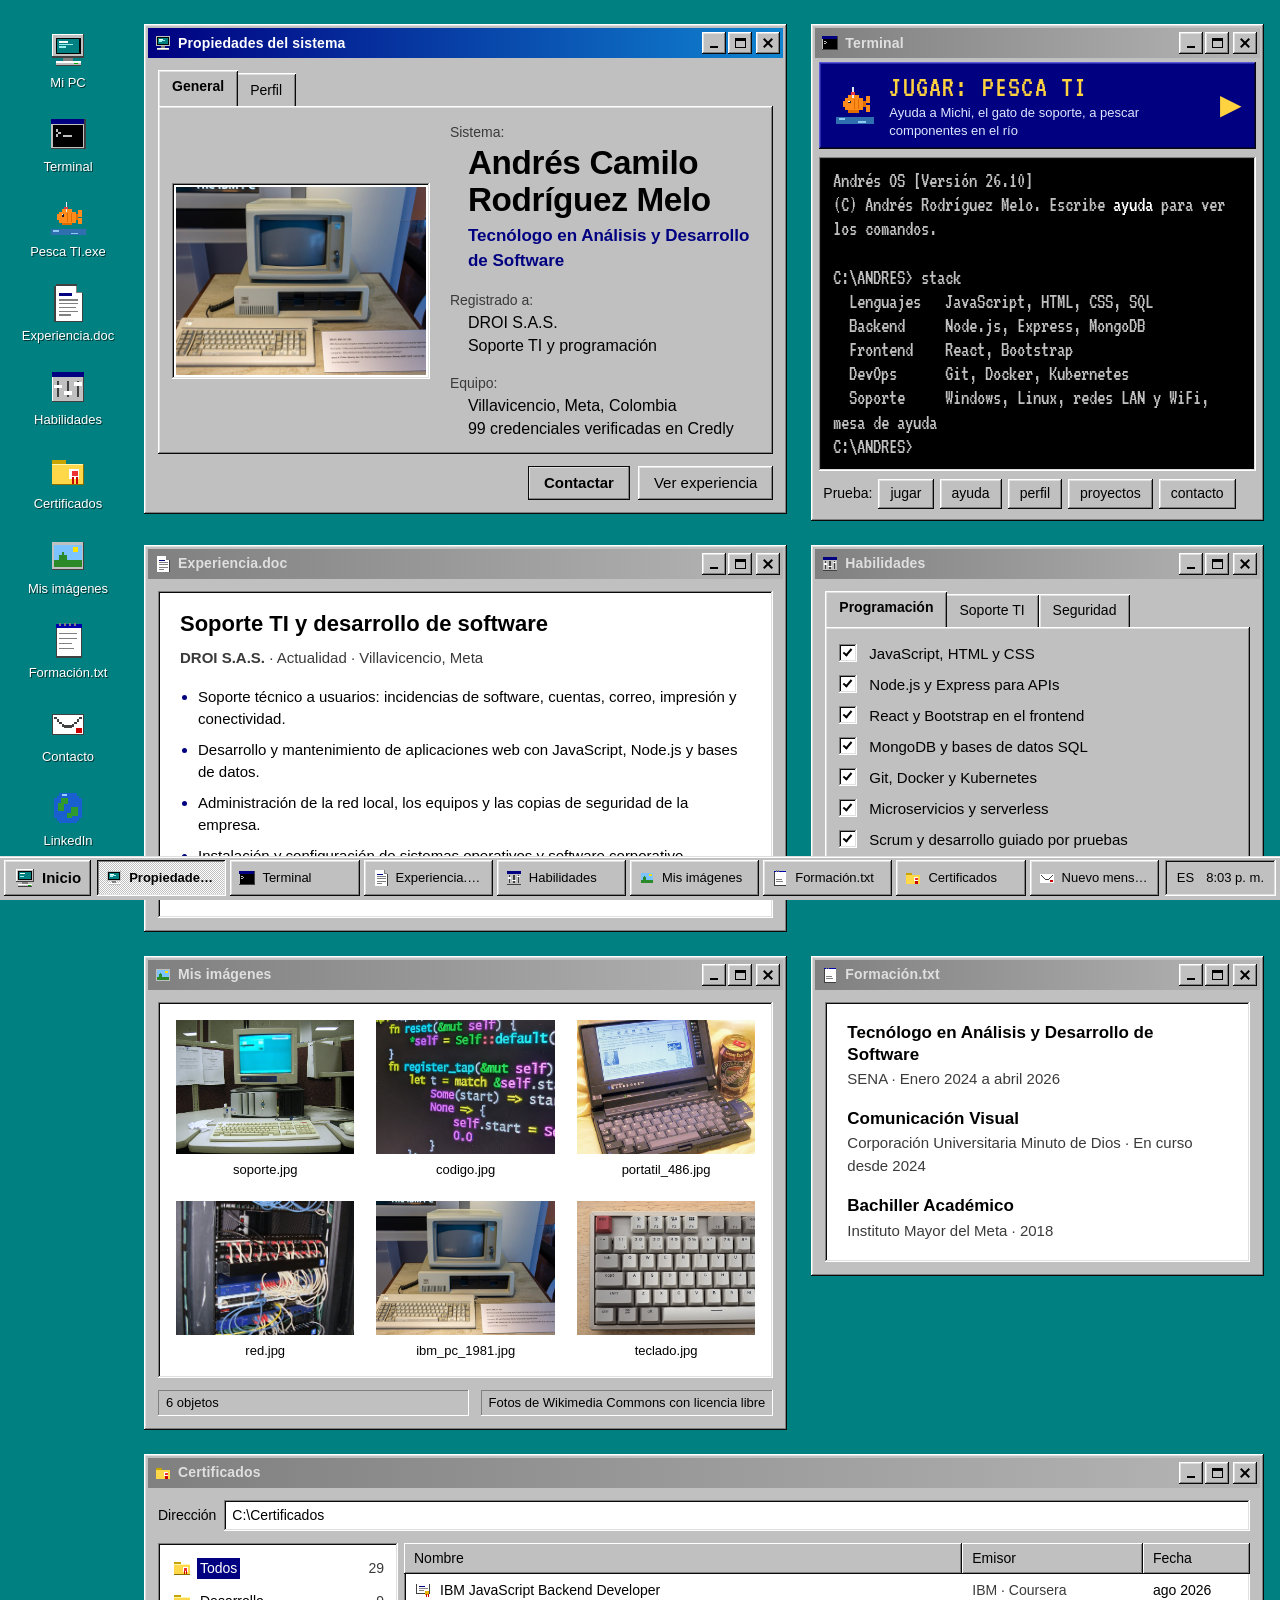
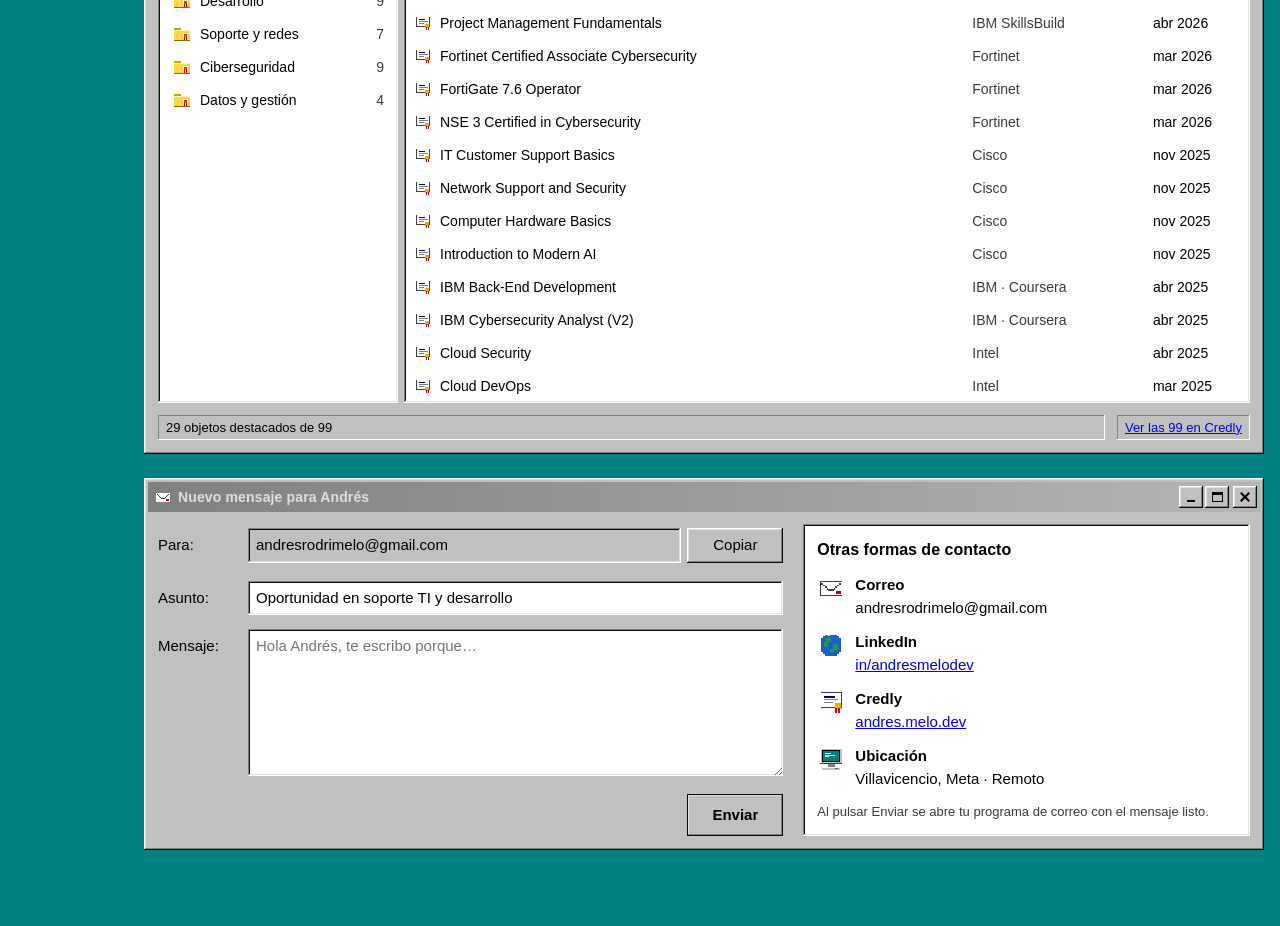
==== index.html @ ba5d4f5d "primera version pagina personal" ====
<!doctype html>
<html lang="es">
<head>
  <meta charset="utf-8">
  <meta name="viewport" content="width=device-width, initial-scale=1, viewport-fit=cover">
  <title>Andrés Rodríguez Melo · Tecnólogo en desarrollo de software</title>
  <meta name="description" content="Andrés Camilo Rodríguez Melo, tecnólogo en Análisis y Desarrollo de Software en Villavicencio. Soporte TI y programación web con JavaScript y Node.js.">
  <meta property="og:title" content="Andrés Rodríguez Melo · Soporte TI y programación">
  <meta property="og:description" content="Tecnólogo en Análisis y Desarrollo de Software. Soporte TI, programación web y 99 credenciales verificadas en Credly.">
  <meta property="og:type" content="profile">
  <meta property="og:image" content="assets/img/ibm-pc-1981.jpg">
  <meta name="theme-color" content="#008080">
  <link rel="icon" href="data:image/svg+xml,%3Csvg xmlns='http://www.w3.org/2000/svg' viewBox='0 0 16 16' shape-rendering='crispEdges'%3E%3Crect x='1' y='1' width='14' height='10' fill='%23c0c0c0'/%3E%3Crect x='2' y='2' width='12' height='8' fill='%23000080'/%3E%3Crect x='4' y='12' width='8' height='2' fill='%23808080'/%3E%3Crect x='2' y='14' width='12' height='1' fill='%23c0c0c0'/%3E%3C/svg%3E">
  <link rel="preconnect" href="https://fonts.googleapis.com">
  <link rel="preconnect" href="https://fonts.gstatic.com" crossorigin>
  <link rel="stylesheet" href="https://fonts.googleapis.com/css2?family=VT323&display=swap">
  <link rel="stylesheet" href="css/styles.css">
</head>
<body>
  <a class="skip" href="#win-about">Saltar al contenido</a>

  <!-- Iconos del escritorio dibujados en píxeles -->
  <svg width="0" height="0" style="position:absolute" aria-hidden="true" focusable="false">
    <defs>
      <symbol id="i-pc" viewBox="0 0 32 32" shape-rendering="crispEdges">
        <rect x="3" y="3" width="26" height="19" fill="#c0c0c0"/><rect x="3" y="3" width="26" height="1" fill="#fff"/><rect x="3" y="3" width="1" height="19" fill="#fff"/>
        <rect x="28" y="3" width="1" height="19" fill="#404040"/><rect x="3" y="21" width="26" height="1" fill="#404040"/>
        <rect x="6" y="6" width="20" height="13" fill="#000"/><rect x="7" y="7" width="18" height="11" fill="#008080"/>
        <rect x="9" y="9" width="7" height="1" fill="#fff"/><rect x="9" y="11" width="11" height="1" fill="#9ee"/><rect x="9" y="13" width="5" height="1" fill="#9ee"/>
        <rect x="12" y="22" width="8" height="3" fill="#808080"/><rect x="6" y="25" width="20" height="4" fill="#c0c0c0"/><rect x="6" y="25" width="20" height="1" fill="#fff"/><rect x="6" y="28" width="20" height="1" fill="#404040"/>
        <rect x="21" y="26" width="3" height="1" fill="#0a0"/>
      </symbol>
      <symbol id="i-doc" viewBox="0 0 32 32" shape-rendering="crispEdges">
        <rect x="6" y="2" width="16" height="28" fill="#fff"/><rect x="22" y="8" width="5" height="22" fill="#fff"/><rect x="22" y="2" width="1" height="6" fill="#808080"/><rect x="22" y="7" width="5" height="1" fill="#808080"/>
        <rect x="5" y="2" width="1" height="28" fill="#404040"/><rect x="5" y="30" width="23" height="1" fill="#404040"/><rect x="27" y="8" width="1" height="23" fill="#404040"/><rect x="6" y="1" width="17" height="1" fill="#404040"/>
        <rect x="9" y="8" width="10" height="2" fill="#000080"/><rect x="9" y="13" width="15" height="1" fill="#808080"/><rect x="9" y="16" width="15" height="1" fill="#808080"/><rect x="9" y="19" width="13" height="1" fill="#808080"/><rect x="9" y="22" width="15" height="1" fill="#808080"/><rect x="9" y="25" width="9" height="1" fill="#808080"/>
      </symbol>
      <symbol id="i-panel" viewBox="0 0 32 32" shape-rendering="crispEdges">
        <rect x="3" y="4" width="26" height="24" fill="#c0c0c0"/><rect x="3" y="4" width="26" height="1" fill="#fff"/><rect x="3" y="4" width="1" height="24" fill="#fff"/><rect x="28" y="4" width="1" height="24" fill="#404040"/><rect x="3" y="27" width="26" height="1" fill="#404040"/>
        <rect x="3" y="4" width="26" height="4" fill="#000080"/>
        <rect x="7" y="11" width="2" height="13" fill="#404040"/><rect x="5" y="14" width="6" height="3" fill="#fff"/><rect x="15" y="11" width="2" height="13" fill="#404040"/><rect x="13" y="19" width="6" height="3" fill="#fff"/><rect x="23" y="11" width="2" height="13" fill="#404040"/><rect x="21" y="12" width="6" height="3" fill="#fff"/>
      </symbol>
      <symbol id="i-term" viewBox="0 0 32 32" shape-rendering="crispEdges">
        <rect x="2" y="4" width="28" height="24" fill="#c0c0c0"/><rect x="2" y="4" width="28" height="4" fill="#000080"/><rect x="4" y="9" width="24" height="17" fill="#000"/>
        <rect x="6" y="12" width="2" height="2" fill="#c0c0c0"/><rect x="8" y="14" width="2" height="2" fill="#c0c0c0"/><rect x="6" y="16" width="2" height="2" fill="#c0c0c0"/><rect x="12" y="17" width="7" height="1" fill="#c0c0c0"/>
        <rect x="2" y="27" width="28" height="1" fill="#404040"/><rect x="29" y="4" width="1" height="24" fill="#404040"/>
      </symbol>
      <symbol id="i-folder" viewBox="0 0 32 32" shape-rendering="crispEdges">
        <rect x="3" y="7" width="11" height="4" fill="#c8a400"/><rect x="3" y="10" width="26" height="17" fill="#ffd84a"/><rect x="3" y="10" width="26" height="1" fill="#fff6b0"/>
        <rect x="3" y="26" width="26" height="1" fill="#8a6d00"/><rect x="28" y="10" width="1" height="17" fill="#8a6d00"/>
        <rect x="17" y="14" width="8" height="8" fill="#fff"/><rect x="19" y="21" width="2" height="5" fill="#c00"/><rect x="22" y="21" width="2" height="5" fill="#c00"/><rect x="19" y="16" width="5" height="4" fill="#e33"/>
      </symbol>
      <symbol id="i-photos" viewBox="0 0 32 32" shape-rendering="crispEdges">
        <rect x="3" y="5" width="26" height="22" fill="#c0c0c0"/><rect x="5" y="7" width="22" height="18" fill="#7cc4ff"/>
        <rect x="20" y="9" width="4" height="4" fill="#ffe000"/><rect x="5" y="19" width="22" height="6" fill="#2a8a2a"/><rect x="9" y="15" width="6" height="4" fill="#2a8a2a"/><rect x="11" y="13" width="2" height="2" fill="#2a8a2a"/>
        <rect x="3" y="26" width="26" height="1" fill="#404040"/><rect x="28" y="5" width="1" height="22" fill="#404040"/>
      </symbol>
      <symbol id="i-note" viewBox="0 0 32 32" shape-rendering="crispEdges">
        <rect x="7" y="4" width="19" height="25" fill="#fff"/><rect x="6" y="4" width="1" height="25" fill="#404040"/><rect x="26" y="4" width="1" height="25" fill="#404040"/><rect x="6" y="29" width="21" height="1" fill="#404040"/>
        <rect x="6" y="3" width="21" height="3" fill="#00a"/><rect x="9" y="2" width="1" height="3" fill="#808080"/><rect x="13" y="2" width="1" height="3" fill="#808080"/><rect x="17" y="2" width="1" height="3" fill="#808080"/><rect x="21" y="2" width="1" height="3" fill="#808080"/>
        <rect x="9" y="10" width="14" height="1" fill="#808080"/><rect x="9" y="14" width="14" height="1" fill="#808080"/><rect x="9" y="18" width="10" height="1" fill="#808080"/><rect x="9" y="22" width="12" height="1" fill="#808080"/>
      </symbol>
      <symbol id="i-mail" viewBox="0 0 32 32" shape-rendering="crispEdges">
        <rect x="3" y="8" width="26" height="17" fill="#fff"/><rect x="3" y="8" width="26" height="1" fill="#404040"/><rect x="3" y="24" width="26" height="1" fill="#404040"/><rect x="3" y="8" width="1" height="17" fill="#404040"/><rect x="28" y="8" width="1" height="17" fill="#404040"/>
        <rect x="5" y="10" width="2" height="2" fill="#404040"/><rect x="7" y="12" width="2" height="2" fill="#404040"/><rect x="9" y="14" width="2" height="2" fill="#404040"/><rect x="11" y="16" width="2" height="2" fill="#404040"/><rect x="13" y="17" width="6" height="2" fill="#404040"/>
        <rect x="19" y="16" width="2" height="2" fill="#404040"/><rect x="21" y="14" width="2" height="2" fill="#404040"/><rect x="23" y="12" width="2" height="2" fill="#404040"/><rect x="25" y="10" width="2" height="2" fill="#404040"/>
        <rect x="22" y="19" width="5" height="4" fill="#c00"/>
      </symbol>
      <symbol id="i-web" viewBox="0 0 32 32" shape-rendering="crispEdges">
        <rect x="9" y="4" width="14" height="24" fill="#1a5fd0"/><rect x="5" y="8" width="22" height="16" fill="#1a5fd0"/><rect x="7" y="6" width="18" height="20" fill="#1a5fd0"/>
        <rect x="10" y="8" width="6" height="5" fill="#2e9a2e"/><rect x="8" y="12" width="5" height="6" fill="#2e9a2e"/><rect x="18" y="15" width="6" height="7" fill="#2e9a2e"/><rect x="15" y="20" width="4" height="4" fill="#2e9a2e"/>
        <rect x="11" y="5" width="4" height="1" fill="#9cf"/>
      </symbol>
      <symbol id="i-cert" viewBox="0 0 32 32" shape-rendering="crispEdges">
        <rect x="4" y="5" width="24" height="18" fill="#fff"/><rect x="4" y="5" width="24" height="1" fill="#404040"/><rect x="4" y="22" width="24" height="1" fill="#404040"/><rect x="4" y="5" width="1" height="18" fill="#404040"/><rect x="27" y="5" width="1" height="18" fill="#404040"/>
        <rect x="8" y="9" width="12" height="2" fill="#000080"/><rect x="8" y="13" width="16" height="1" fill="#808080"/><rect x="8" y="16" width="10" height="1" fill="#808080"/>
        <rect x="20" y="17" width="7" height="7" fill="#e3b400"/><rect x="21" y="23" width="2" height="6" fill="#c00"/><rect x="24" y="23" width="2" height="6" fill="#c00"/>
      </symbol>
      <symbol id="i-fish" viewBox="0 0 32 32" shape-rendering="crispEdges">
        <rect x="2" y="24" width="28" height="5" fill="#2f6fb0"/><rect x="4" y="25" width="5" height="1" fill="#8cc8f0"/><rect x="18" y="27" width="6" height="1" fill="#8cc8f0"/>
        <rect x="9" y="10" width="13" height="9" fill="#ff8c1a"/><rect x="7" y="12" width="2" height="5" fill="#ff8c1a"/><rect x="11" y="8" width="8" height="2" fill="#ff8c1a"/><rect x="11" y="19" width="8" height="2" fill="#e06b00"/>
        <rect x="22" y="12" width="2" height="5" fill="#e06b00"/><rect x="24" y="9" width="3" height="5" fill="#ff8c1a"/><rect x="24" y="15" width="3" height="5" fill="#ff8c1a"/>
        <rect x="11" y="12" width="2" height="2" fill="#1b1b2a"/><rect x="11" y="12" width="1" height="1" fill="#fff"/><rect x="15" y="11" width="1" height="7" fill="#e06b00"/><rect x="18" y="11" width="1" height="7" fill="#e06b00"/>
        <rect x="14" y="2" width="1" height="8" fill="#e9eef4"/><rect x="13" y="6" width="3" height="2" fill="#e63946"/>
      </symbol>
    </defs>
  </svg>

  <div class="desktop">
    <nav class="icons" aria-label="Iconos del escritorio">
      <button class="icon" type="button" data-open="about"><svg aria-hidden="true"><use href="#i-pc"/></svg><span>Mi PC</span></button>
      <button class="icon" type="button" data-open="term"><svg aria-hidden="true"><use href="#i-term"/></svg><span>Terminal</span></button>
      <button class="icon" type="button" data-game><svg aria-hidden="true"><use href="#i-fish"/></svg><span>Pesca TI.exe</span></button>
      <button class="icon" type="button" data-open="exp"><svg aria-hidden="true"><use href="#i-doc"/></svg><span>Experiencia.doc</span></button>
      <button class="icon" type="button" data-open="skills"><svg aria-hidden="true"><use href="#i-panel"/></svg><span>Habilidades</span></button>
      <button class="icon" type="button" data-open="certs"><svg aria-hidden="true"><use href="#i-folder"/></svg><span>Certificados</span></button>
      <button class="icon" type="button" data-open="photos"><svg aria-hidden="true"><use href="#i-photos"/></svg><span>Mis imágenes</span></button>
      <button class="icon" type="button" data-open="edu"><svg aria-hidden="true"><use href="#i-note"/></svg><span>Formación.txt</span></button>
      <button class="icon" type="button" data-open="mail"><svg aria-hidden="true"><use href="#i-mail"/></svg><span>Contacto</span></button>
      <a class="icon" href="https://www.linkedin.com/in/andresmelodev/" target="_blank" rel="noopener"><svg aria-hidden="true"><use href="#i-web"/></svg><span>LinkedIn</span></a>
    </nav>

    <main class="windows" id="main">

      <!-- Propiedades del sistema: la presentación -->
      <section class="win active" id="win-about" data-win="about" data-icon="i-pc" aria-labelledby="t-about" tabindex="-1">
        <header class="win-bar">
          <svg class="win-ico" aria-hidden="true"><use href="#i-pc"/></svg>
          <h2 class="win-title" id="t-about">Propiedades del sistema</h2>
          <div class="win-ctrl">
            <button type="button" data-act="min" aria-label="Minimizar Propiedades del sistema"><span class="g-min"></span></button>
            <button type="button" data-act="max" aria-label="Maximizar Propiedades del sistema"><span class="g-max"></span></button>
            <button type="button" data-act="close" aria-label="Cerrar Propiedades del sistema"><span class="g-close"></span></button>
          </div>
        </header>
        <div class="win-body">
          <div class="tabs" role="tablist" aria-label="Propiedades">
            <button type="button" role="tab" id="tab-general" aria-controls="pane-general" aria-selected="true">General</button>
            <button type="button" role="tab" id="tab-perfil" aria-controls="pane-perfil" aria-selected="false" tabindex="-1">Perfil</button>
          </div>
          <div class="tab-pane" role="tabpanel" id="pane-general" aria-labelledby="tab-general">
            <div class="about">
              <figure class="about-photo sunken">
                <img src="assets/img/ibm-pc-1981.jpg" width="1280" height="800" alt="Computador IBM PC de 1981 con monitor y teclado beige en una exhibición de museo" fetchpriority="high">
              </figure>
              <div class="about-text">
                <dl class="about-list">
                  <div>
                    <dt>Sistema:</dt>
                    <dd><h1>Andrés Camilo Rodríguez Melo</h1>
                      <p class="role">Tecnólogo en Análisis y Desarrollo de Software</p></dd>
                  </div>
                  <div>
                    <dt>Registrado a:</dt>
                    <dd>DROI S.A.S.<br>Soporte TI y programación</dd>
                  </div>
                  <div>
                    <dt>Equipo:</dt>
                    <dd>Villavicencio, Meta, Colombia<br>99 credenciales verificadas en Credly</dd>
                  </div>
                </dl>
              </div>
            </div>
          </div>
          <div class="tab-pane" role="tabpanel" id="pane-perfil" aria-labelledby="tab-perfil" hidden>
            <div class="paper sunken prose">
              <p>Soy tecnólogo en Análisis y Desarrollo de Software del SENA. Trabajo en soporte TI y programación: atiendo a los usuarios, resuelvo incidencias de software, cuentas y red, y desarrollo aplicaciones web con JavaScript y Node.js.</p>
              <p>Tengo formación certificada en desarrollo full stack por IBM y Meta, y en ciberseguridad por Cisco, Fortinet e IBM. Me gusta automatizar lo que se repite y documentar lo que resuelvo para que no vuelva a pasar.</p>
            </div>
          </div>
          <div class="win-actions">
            <button type="button" class="btn btn-default" data-open="mail">Contactar</button>
            <button type="button" class="btn" data-open="exp">Ver experiencia</button>
          </div>
        </div>
      </section>

      <!-- Terminal: la parte interactiva -->
      <section class="win" id="win-term" data-win="term" data-icon="i-term" aria-labelledby="t-term" tabindex="-1">
        <header class="win-bar">
          <svg class="win-ico" aria-hidden="true"><use href="#i-term"/></svg>
          <h2 class="win-title" id="t-term">Terminal</h2>
          <div class="win-ctrl">
            <button type="button" data-act="min" aria-label="Minimizar Terminal"><span class="g-min"></span></button>
            <button type="button" data-act="max" aria-label="Maximizar Terminal"><span class="g-max"></span></button>
            <button type="button" data-act="close" aria-label="Cerrar Terminal"><span class="g-close"></span></button>
          </div>
        </header>
        <div class="win-body win-body-flush">
          <button type="button" class="play" data-game>
            <svg aria-hidden="true"><use href="#i-fish"/></svg>
            <span class="play-text"><span class="play-title">JUGAR: PESCA TI</span>
              <span class="play-sub">Ayuda a Michi, el gato de soporte, a pescar componentes en el río</span></span>
            <span class="play-go" aria-hidden="true">▶</span>
          </button>
          <div class="term sunken" id="term">
            <pre class="term-out" id="term-out" role="log" aria-live="polite">Andrés OS [Versión 26.10]
(C) Andrés Rodríguez Melo. Escribe <b>ayuda</b> para ver los comandos.

C:\ANDRES&gt; stack
  Lenguajes   JavaScript, HTML, CSS, SQL
  Backend     Node.js, Express, MongoDB
  Frontend    React, Bootstrap
  DevOps      Git, Docker, Kubernetes
  Soporte     Windows, Linux, redes LAN y WiFi, mesa de ayuda
</pre>
            <form class="term-line" id="term-form" autocomplete="off">
              <label for="term-input">C:\ANDRES&gt;</label>
              <input id="term-input" name="cmd" type="text" spellcheck="false" autocapitalize="off" enterkeyhint="send" aria-describedby="term-hint">
            </form>
          </div>
          <div class="term-quick" id="term-hint">
            <span>Prueba:</span>
            <button type="button" class="btn btn-sm" data-cmd="jugar">jugar</button>
            <button type="button" class="btn btn-sm" data-cmd="ayuda">ayuda</button>
            <button type="button" class="btn btn-sm" data-cmd="perfil">perfil</button>
            <button type="button" class="btn btn-sm" data-cmd="proyectos">proyectos</button>
            <button type="button" class="btn btn-sm" data-cmd="contacto">contacto</button>
          </div>
        </div>
      </section>

      <!-- Experiencia -->
      <section class="win" id="win-exp" data-win="exp" data-icon="i-doc" aria-labelledby="t-exp" tabindex="-1">
        <header class="win-bar">
          <svg class="win-ico" aria-hidden="true"><use href="#i-doc"/></svg>
          <h2 class="win-title" id="t-exp">Experiencia.doc</h2>
          <div class="win-ctrl">
            <button type="button" data-act="min" aria-label="Minimizar Experiencia"><span class="g-min"></span></button>
            <button type="button" data-act="max" aria-label="Maximizar Experiencia"><span class="g-max"></span></button>
            <button type="button" data-act="close" aria-label="Cerrar Experiencia"><span class="g-close"></span></button>
          </div>
        </header>
        <div class="win-body">
          <article class="paper sunken doc">
            <h3>Soporte TI y desarrollo de software</h3>
            <p class="doc-meta"><strong>DROI S.A.S.</strong> · Actualidad · Villavicencio, Meta</p>
            <ul>
              <li>Soporte técnico a usuarios: incidencias de software, cuentas, correo, impresión y conectividad.</li>
              <li>Desarrollo y mantenimiento de aplicaciones web con JavaScript, Node.js y bases de datos.</li>
              <li>Administración de la red local, los equipos y las copias de seguridad de la empresa.</li>
              <li>Instalación y configuración de sistemas operativos y software corporativo.</li>
              <li>Documentación de procesos y de las soluciones de la mesa de ayuda.</li>
            </ul>
          </article>
        </div>
      </section>

      <!-- Habilidades -->
      <section class="win" id="win-skills" data-win="skills" data-icon="i-panel" aria-labelledby="t-skills" tabindex="-1">
        <header class="win-bar">
          <svg class="win-ico" aria-hidden="true"><use href="#i-panel"/></svg>
          <h2 class="win-title" id="t-skills">Habilidades</h2>
          <div class="win-ctrl">
            <button type="button" data-act="min" aria-label="Minimizar Habilidades"><span class="g-min"></span></button>
            <button type="button" data-act="max" aria-label="Maximizar Habilidades"><span class="g-max"></span></button>
            <button type="button" data-act="close" aria-label="Cerrar Habilidades"><span class="g-close"></span></button>
          </div>
        </header>
        <div class="win-body">
          <div class="tabs" role="tablist" aria-label="Áreas">
            <button type="button" role="tab" id="tab-sk-1" aria-controls="pane-sk-1" aria-selected="true">Programación</button>
            <button type="button" role="tab" id="tab-sk-2" aria-controls="pane-sk-2" aria-selected="false" tabindex="-1">Soporte TI</button>
            <button type="button" role="tab" id="tab-sk-3" aria-controls="pane-sk-3" aria-selected="false" tabindex="-1">Seguridad</button>
          </div>
          <div class="tab-pane" role="tabpanel" id="pane-sk-1" aria-labelledby="tab-sk-1">
            <ul class="checks">
              <li>JavaScript, HTML y CSS</li>
              <li>Node.js y Express para APIs</li>
              <li>React y Bootstrap en el frontend</li>
              <li>MongoDB y bases de datos SQL</li>
              <li>Git, Docker y Kubernetes</li>
              <li>Microservicios y serverless</li>
              <li>Scrum y desarrollo guiado por pruebas</li>
            </ul>
          </div>
          <div class="tab-pane" role="tabpanel" id="pane-sk-2" aria-labelledby="tab-sk-2" hidden>
            <ul class="checks">
              <li>Mesa de ayuda y atención a usuarios</li>
              <li>Windows, Linux y macOS</li>
              <li>Redes LAN, routers, switches y WiFi</li>
              <li>Cuentas, correo y software corporativo</li>
              <li>Copias de seguridad y recuperación de datos</li>
              <li>Inventario y documentación técnica</li>
            </ul>
          </div>
          <div class="tab-pane" role="tabpanel" id="pane-sk-3" aria-labelledby="tab-sk-3" hidden>
            <ul class="checks">
              <li>Seguridad de endpoints y antivirus</li>
              <li>Firewalls FortiGate</li>
              <li>Hacking ético y análisis de vulnerabilidades</li>
              <li>Gestión de parches y actualizaciones</li>
              <li>Buenas prácticas de contraseñas y accesos</li>
            </ul>
          </div>
        </div>
      </section>

      <!-- Mis imágenes -->
      <section class="win" id="win-photos" data-win="photos" data-icon="i-photos" aria-labelledby="t-photos" tabindex="-1">
        <header class="win-bar">
          <svg class="win-ico" aria-hidden="true"><use href="#i-photos"/></svg>
          <h2 class="win-title" id="t-photos">Mis imágenes</h2>
          <div class="win-ctrl">
            <button type="button" data-act="min" aria-label="Minimizar Mis imágenes"><span class="g-min"></span></button>
            <button type="button" data-act="max" aria-label="Maximizar Mis imágenes"><span class="g-max"></span></button>
            <button type="button" data-act="close" aria-label="Cerrar Mis imágenes"><span class="g-close"></span></button>
          </div>
        </header>
        <div class="win-body">
          <ul class="gallery sunken" id="gallery">
            <li><button type="button" class="thumb" data-full="assets/img/mesa-soporte.jpg" data-caption="Puesto de soporte con monitor CRT, torre y teclado" data-credit="Foto: Petiatil, CC BY-SA 3.0, Wikimedia Commons">
              <img src="assets/img/mesa-soporte.jpg" width="1280" height="958" loading="lazy" decoding="async" alt="Puesto de soporte con monitor CRT, torre y teclado beige"><span>soporte.jpg</span></button></li>
            <li><button type="button" class="thumb" data-full="assets/img/codigo-pantalla.jpg" data-caption="Código de colores en una pantalla" data-credit="Foto: Slashme, CC0, Wikimedia Commons">
              <img src="assets/img/codigo-pantalla.jpg" width="1280" height="1209" loading="lazy" decoding="async" alt="Primer plano de código de programación con resaltado de colores en una pantalla"><span>codigo.jpg</span></button></li>
            <li><button type="button" class="thumb" data-full="assets/img/pc-486.jpg" data-caption="Portátil 486 navegando en la web" data-credit="Foto: Samboy, CC BY-SA 4.0, Wikimedia Commons">
              <img src="assets/img/pc-486.jpg" width="1280" height="1096" loading="lazy" decoding="async" alt="Portátil antiguo con procesador 486 mostrando un navegador web"><span>portatil_486.jpg</span></button></li>
            <li><button type="button" class="thumb" data-full="assets/img/armario-telecomunicaciones.jpg" data-caption="Armario de red con switches y paneles de conexión" data-credit="Foto: Quique251, CC BY-SA 4.0, Wikimedia Commons">
              <img src="assets/img/armario-telecomunicaciones.jpg" width="1536" height="2048" loading="lazy" decoding="async" alt="Armario de telecomunicaciones con switches y cables de red de colores"><span>red.jpg</span></button></li>
            <li><button type="button" class="thumb" data-full="assets/img/ibm-pc-1981.jpg" data-caption="IBM PC de 1981 en el Computer History Museum" data-credit="Foto: The wub, CC BY-SA 4.0, Wikimedia Commons">
              <img src="assets/img/ibm-pc-1981.jpg" width="1280" height="800" loading="lazy" decoding="async" alt="IBM PC de 1981 con monitor y teclado en un museo"><span>ibm_pc_1981.jpg</span></button></li>
            <li><button type="button" class="thumb" data-full="assets/img/teclado.jpg" data-caption="Teclado mecánico" data-credit="Foto: Triple-green, CC BY 2.0, Wikimedia Commons">
              <img src="assets/img/teclado.jpg" width="1280" height="855" loading="lazy" decoding="async" alt="Primer plano de un teclado mecánico"><span>teclado.jpg</span></button></li>
          </ul>
          <p class="status-bar"><span>6 objetos</span><span>Fotos de Wikimedia Commons con licencia libre</span></p>
        </div>
      </section>

      <!-- Formación -->
      <section class="win" id="win-edu" data-win="edu" data-icon="i-note" aria-labelledby="t-edu" tabindex="-1">
        <header class="win-bar">
          <svg class="win-ico" aria-hidden="true"><use href="#i-note"/></svg>
          <h2 class="win-title" id="t-edu">Formación.txt</h2>
          <div class="win-ctrl">
            <button type="button" data-act="min" aria-label="Minimizar Formación"><span class="g-min"></span></button>
            <button type="button" data-act="max" aria-label="Maximizar Formación"><span class="g-max"></span></button>
            <button type="button" data-act="close" aria-label="Cerrar Formación"><span class="g-close"></span></button>
          </div>
        </header>
        <div class="win-body">
          <ol class="paper sunken edu" reversed>
            <li>
              <h3>Tecnólogo en Análisis y Desarrollo de Software</h3>
              <p>SENA · Enero 2024 a abril 2026</p>
            </li>
            <li>
              <h3>Comunicación Visual</h3>
              <p>Corporación Universitaria Minuto de Dios · En curso desde 2024</p>
            </li>
            <li>
              <h3>Bachiller Académico</h3>
              <p>Instituto Mayor del Meta · 2018</p>
            </li>
          </ol>
        </div>
      </section>

      <!-- Certificados: explorador -->
      <section class="win" id="win-certs" data-win="certs" data-icon="i-folder" aria-labelledby="t-certs" tabindex="-1">
        <header class="win-bar">
          <svg class="win-ico" aria-hidden="true"><use href="#i-folder"/></svg>
          <h2 class="win-title" id="t-certs">Certificados</h2>
          <div class="win-ctrl">
            <button type="button" data-act="min" aria-label="Minimizar Certificados"><span class="g-min"></span></button>
            <button type="button" data-act="max" aria-label="Maximizar Certificados"><span class="g-max"></span></button>
            <button type="button" data-act="close" aria-label="Cerrar Certificados"><span class="g-close"></span></button>
          </div>
        </header>
        <div class="win-body">
          <p class="address"><span>Dirección</span><output class="sunken" id="cert-path">C:\Certificados</output></p>
          <div class="explorer">
            <div class="tree sunken" id="cert-tree" role="group" aria-label="Carpetas de certificados"></div>
            <div class="list sunken">
              <table class="cert-table">
                <thead><tr><th scope="col">Nombre</th><th scope="col">Emisor</th><th scope="col">Fecha</th></tr></thead>
                <tbody id="cert-rows">
                  <tr><td>Fortinet Certified Associate Cybersecurity</td><td>Fortinet</td><td>mar 2026</td></tr>
                  <tr><td>IBM JavaScript Backend Developer</td><td>IBM · Coursera</td><td>ago 2026</td></tr>
                  <tr><td>IBM Full Stack Software Developer</td><td>IBM · Coursera</td><td>ene 2025</td></tr>
                </tbody>
              </table>
            </div>
          </div>
          <p class="status-bar"><span id="cert-count">29 objetos</span><a href="https://www.credly.com/users/andres.melo.dev" target="_blank" rel="noopener">Ver las 99 en Credly</a></p>
        </div>
      </section>

      <!-- Contacto -->
      <section class="win" id="win-mail" data-win="mail" data-icon="i-mail" aria-labelledby="t-mail" tabindex="-1">
        <header class="win-bar">
          <svg class="win-ico" aria-hidden="true"><use href="#i-mail"/></svg>
          <h2 class="win-title" id="t-mail">Nuevo mensaje para Andrés</h2>
          <div class="win-ctrl">
            <button type="button" data-act="min" aria-label="Minimizar Contacto"><span class="g-min"></span></button>
            <button type="button" data-act="max" aria-label="Maximizar Contacto"><span class="g-max"></span></button>
            <button type="button" data-act="close" aria-label="Cerrar Contacto"><span class="g-close"></span></button>
          </div>
        </header>
        <div class="win-body">
          <div class="mail">
            <form class="mail-form" id="mail-form">
              <div class="field">
                <label for="m-to">Para:</label>
                <div class="field-row">
                  <input id="m-to" type="email" value="andresrodrimelo@gmail.com" readonly>
                  <button type="button" class="btn" id="copy-mail">Copiar</button>
                </div>
              </div>
              <div class="field">
                <label for="m-subject">Asunto:</label>
                <input id="m-subject" name="subject" type="text" value="Oportunidad en soporte TI y desarrollo">
              </div>
              <div class="field field-grow">
                <label for="m-body">Mensaje:</label>
                <textarea id="m-body" name="body" rows="6" placeholder="Hola Andrés, te escribo porque…"></textarea>
              </div>
              <div class="win-actions">
                <button type="submit" class="btn btn-default">Enviar</button>
              </div>
            </form>
            <aside class="mail-side">
              <h3>Otras formas de contacto</h3>
              <ul class="links">
                <li><svg aria-hidden="true"><use href="#i-mail"/></svg><span><strong>Correo</strong><br>andresrodrimelo@gmail.com</span></li>
                <li><svg aria-hidden="true"><use href="#i-web"/></svg><span><strong>LinkedIn</strong><br><a href="https://www.linkedin.com/in/andresmelodev/" target="_blank" rel="noopener">in/andresmelodev</a></span></li>
                <li><svg aria-hidden="true"><use href="#i-cert"/></svg><span><strong>Credly</strong><br><a href="https://www.credly.com/users/andres.melo.dev" target="_blank" rel="noopener">andres.melo.dev</a></span></li>
                <li><svg aria-hidden="true"><use href="#i-pc"/></svg><span><strong>Ubicación</strong><br>Villavicencio, Meta · Remoto</span></li>
              </ul>
              <p class="note">Al pulsar Enviar se abre tu programa de correo con el mensaje listo.</p>
            </aside>
          </div>
        </div>
      </section>
    </main>
  </div>

  <!-- Menú Inicio -->
  <div class="start-menu" id="start-menu" hidden>
    <div class="start-side" aria-hidden="true"><span><b>Andrés</b>OS</span></div>
    <ul class="start-list">
      <li><button type="button" data-open="about"><svg aria-hidden="true"><use href="#i-pc"/></svg>Sobre mí</button></li>
      <li><button type="button" data-open="term"><svg aria-hidden="true"><use href="#i-term"/></svg>Terminal</button></li>
      <li><button type="button" data-game><svg aria-hidden="true"><use href="#i-fish"/></svg>Pesca TI</button></li>
      <li><button type="button" data-open="exp"><svg aria-hidden="true"><use href="#i-doc"/></svg>Experiencia</button></li>
      <li><button type="button" data-open="skills"><svg aria-hidden="true"><use href="#i-panel"/></svg>Habilidades</button></li>
      <li><button type="button" data-open="certs"><svg aria-hidden="true"><use href="#i-folder"/></svg>Certificados</button></li>
      <li><button type="button" data-open="photos"><svg aria-hidden="true"><use href="#i-photos"/></svg>Mis imágenes</button></li>
      <li><button type="button" data-open="edu"><svg aria-hidden="true"><use href="#i-note"/></svg>Formación</button></li>
      <li><button type="button" data-open="mail"><svg aria-hidden="true"><use href="#i-mail"/></svg>Contacto</button></li>
      <li class="sep" role="separator"></li>
      <li><button type="button" id="shutdown-btn"><svg aria-hidden="true"><use href="#i-pc"/></svg>Apagar el sistema…</button></li>
    </ul>
  </div>

  <!-- Barra de tareas -->
  <footer class="taskbar">
    <button type="button" class="btn start-btn" id="start-btn" aria-expanded="false" aria-controls="start-menu">
      <svg aria-hidden="true"><use href="#i-pc"/></svg><b>Inicio</b>
    </button>
    <div class="task-list" id="task-list" aria-label="Ventanas abiertas"></div>
    <div class="tray sunken">
      <span aria-hidden="true">ES</span>
      <time id="clock" aria-label="Hora en Villavicencio">--:--</time>
    </div>
  </footer>

  <!-- Visor de imágenes -->
  <dialog class="win viewer" id="viewer" aria-labelledby="t-viewer">
    <header class="win-bar">
      <svg class="win-ico" aria-hidden="true"><use href="#i-photos"/></svg>
      <h2 class="win-title" id="t-viewer">Visor de imágenes</h2>
      <div class="win-ctrl">
        <button type="button" id="viewer-close" aria-label="Cerrar visor"><span class="g-close"></span></button>
      </div>
    </header>
    <div class="win-body">
      <figure class="viewer-fig sunken">
        <img id="viewer-img" src="" alt="">
      </figure>
      <p class="status-bar"><span id="viewer-caption"></span><span id="viewer-credit"></span></p>
    </div>
  </dialog>

  <!-- Juego: Pesca TI -->
  <dialog class="win game" id="game" aria-labelledby="t-game">
    <header class="win-bar">
      <svg class="win-ico" aria-hidden="true"><use href="#i-fish"/></svg>
      <h2 class="win-title" id="t-game">Pesca TI.exe</h2>
      <div class="win-ctrl">
        <button type="button" id="game-close" aria-label="Cerrar Pesca TI"><span class="g-close"></span></button>
      </div>
    </header>
    <div class="win-body game-body">
      <div class="game-main">
        <div class="game-stage sunken">
          <canvas id="game-canvas" width="240" height="135" role="img"
                  aria-label="Michi, un gato gris con camisa azul de soporte TI y diadema con micrófono, pesca sentado en una piedra a la orilla de un río con palmas de moriche al fondo"></canvas>
        </div>
        <div class="game-hud">
          <button type="button" class="btn btn-default game-action" id="game-action">Lanzar</button>
          <p class="game-msg sunken" id="game-msg" aria-live="polite">Pulsa Lanzar o la barra espaciadora.</p>
        </div>
      </div>
      <aside class="game-side">
        <dl class="game-stats">
          <div><dt>Puntos</dt><dd id="game-score">0</dd></div>
          <div><dt>Capturas</dt><dd id="game-count">0</dd></div>
          <div><dt>Récord</dt><dd id="game-best">0</dd></div>
        </dl>
        <h3>Inventario</h3>
        <ul class="game-inv sunken" id="game-inv"></ul>
        <h3>Cómo se juega</h3>
        <p class="game-help">Lanza el anzuelo y espera. Si el corcho solo tiembla, es un mordisco: no tires. Cuando se hunda y salga el ¡!, tira enseguida. Un tirón de menos de 280 ms es perfecto y sube la probabilidad de sacar un procesador o una tarjeta gráfica.</p>
        <label class="game-sound"><input type="checkbox" id="game-sound" checked> Sonido</label>
      </aside>
    </div>
  </dialog>

  <!-- Pantalla de apagado -->
  <div class="shutdown" id="shutdown" hidden>
    <p>Ya puede apagar el equipo con seguridad.</p>
    <button type="button" class="btn" id="boot-btn">Volver a encender</button>
  </div>

  <script src="js/pesca.js" defer></script>
  <script src="js/main.js" defer></script>
</body>
</html>
---- css/styles.css ----
/* Andrés Rodríguez Melo — escritorio estilo Windows 98
   Un solo aspecto (gris de sistema sobre escritorio verde azulado), sin modo oscuro.
   Orden: tokens · base · biseles · escritorio e iconos · ventanas · contenido de cada ventana
          · barra de tareas y menú Inicio · visor y apagado · responsive */

/* ---------- Tokens ---------- */
:root {
  --desk: #008080;
  --face: #c0c0c0;
  --light: #ffffff;
  --hi: #dfdfdf;
  --shadow: #808080;
  --dark: #0a0a0a;
  --paper: #ffffff;
  --ink: #000000;
  --ink-soft: #3a3a3a;
  --select: #000080;
  --on-select: #ffffff;
  --title-a: #000080;
  --title-b: #1084d0;
  --title-off-a: #808080;
  --title-off-b: #b5b5b5;
  --term-bg: #000000;
  --term-fg: #c0c0c0;
  --term-hi: #ffffff;

  --ui: Tahoma, Verdana, "Segoe UI", Geneva, sans-serif;
  --mono: "VT323", "Lucida Console", "Courier New", monospace;

  --taskbar: 44px;
  --gutter: max(16px, env(safe-area-inset-left, 0px));

  color-scheme: light;
}

/* ---------- Base ---------- */
*, *::before, *::after { box-sizing: border-box; }
html { -webkit-text-size-adjust: 100%; scroll-padding-top: 16px; }
body {
  margin: 0;
  min-height: 100vh;
  background: var(--desk);
  color: var(--ink);
  font: 400 15px/1.5 var(--ui);
  -webkit-font-smoothing: antialiased;
  -webkit-tap-highlight-color: transparent;
}
img { display: block; max-width: 100%; height: auto; }
h1, h2, h3, p, ul, ol, dl, dd, figure { margin: 0; }
ul, ol { padding: 0; }
a { color: #0000ee; }
a:visited { color: #551a8b; }
button, input, textarea { font: inherit; color: inherit; }
button, a, label, .icon { touch-action: manipulation; }
:focus-visible { outline: 1px dotted var(--ink); outline-offset: -4px; }
::selection { background: var(--select); color: var(--on-select); }

.skip {
  position: absolute; left: 12px; top: -80px; z-index: 100;
  background: var(--face); color: var(--ink); padding: 8px 12px;
}
.skip:focus { top: 12px; }

/* ---------- Biseles ---------- */
.raised, .win, .btn, .start-menu, .taskbar .task {
  box-shadow: inset -1px -1px var(--dark), inset 1px 1px var(--light),
              inset -2px -2px var(--shadow), inset 2px 2px var(--hi);
}
.sunken {
  box-shadow: inset -1px -1px var(--light), inset 1px 1px var(--shadow),
              inset -2px -2px var(--hi), inset 2px 2px var(--dark);
}

.btn {
  display: inline-flex; align-items: center; justify-content: center; gap: 6px;
  min-height: 34px; min-width: 96px; padding: 4px 16px;
  background: var(--face); border: 0; border-radius: 0; cursor: pointer;
  color: var(--ink); text-decoration: none;
}
.btn:active, .btn[aria-pressed="true"], .btn[aria-expanded="true"] {
  box-shadow: inset -1px -1px var(--light), inset 1px 1px var(--dark),
              inset -2px -2px var(--hi), inset 2px 2px var(--shadow);
  padding: 5px 15px 3px 17px;
}
.btn-default { outline: 1px solid var(--dark); outline-offset: -1px; font-weight: 700; }
.btn-default:focus-visible { outline: 1px solid var(--dark); box-shadow: inset -1px -1px var(--dark), inset 1px 1px var(--light), inset -2px -2px var(--shadow), inset 2px 2px var(--hi), inset 0 0 0 4px var(--face), inset 0 0 0 5px var(--shadow); }
.btn-sm { min-height: 30px; min-width: 0; padding: 2px 12px; font-size: 14px; }
.btn-sm:active { padding: 3px 11px 1px 13px; }

/* ---------- Escritorio ---------- */
.desktop {
  display: grid;
  grid-template-columns: 104px minmax(0, 1fr);
  gap: 24px;
  max-width: 1480px;
  margin: 0 auto;
  padding: 24px var(--gutter) calc(var(--taskbar) + 32px);
  padding-right: max(16px, env(safe-area-inset-right, 0px));
}
.icons {
  display: flex; flex-direction: column; gap: 10px;
  position: sticky; top: 16px; align-self: start;
}
.icon {
  display: flex; flex-direction: column; align-items: center; gap: 4px;
  width: 104px; padding: 6px 4px;
  background: none; border: 0; cursor: pointer;
  color: var(--light); text-decoration: none; text-align: center;
  font-size: 13px; line-height: 1.25;
}
.icon:visited { color: var(--light); }
.icon svg { width: 40px; height: 40px; image-rendering: pixelated; transition: transform 0.15s ease; }
.icon span { padding: 1px 3px; text-shadow: 1px 1px 0 rgba(0, 0, 0, 0.6); }
.icon:hover svg { transform: translateY(-2px); }
.icon:focus-visible { outline: none; }
.icon:focus-visible span, .icon:active span { background: var(--select); outline: 1px dotted var(--light); text-shadow: none; }
.icon:active svg { filter: brightness(0.7) sepia(1) hue-rotate(190deg) saturate(4); }

/* ---------- Ventanas ---------- */
.windows {
  display: grid;
  grid-template-columns: repeat(12, minmax(0, 1fr));
  gap: 24px;
  align-items: start;
  grid-auto-flow: row dense;
}
#win-about  { grid-column: span 7; }
#win-term   { grid-column: span 5; }
#win-exp    { grid-column: span 7; }
#win-skills { grid-column: span 5; }
#win-photos { grid-column: span 7; }
#win-edu    { grid-column: span 5; }
#win-certs  { grid-column: span 12; }
#win-mail   { grid-column: span 12; }

.win {
  position: relative;
  background: var(--face);
  padding: 4px;
  min-width: 0;
  scroll-margin-top: 16px;
  animation: win-open 0.18s ease-out;
}
.win:focus { outline: none; }
.win.is-dragging { opacity: 0.92; }
@keyframes win-open { from { transform: scale(0.97); opacity: 0; } }

.win-bar {
  display: flex; align-items: center; gap: 6px;
  min-height: 30px; padding: 3px 3px 3px 6px;
  background: linear-gradient(90deg, var(--title-off-a), var(--title-off-b));
  color: var(--hi);
  user-select: none;
}
.win.active .win-bar { background: linear-gradient(90deg, var(--title-a), var(--title-b)); color: var(--light); }
.win-ico { width: 18px; height: 18px; flex: none; }
.win-title { font-size: 14px; font-weight: 700; line-height: 1.2; letter-spacing: 0.01em; flex: 1; min-width: 0; overflow: hidden; text-overflow: ellipsis; white-space: nowrap; }
.win-ctrl { display: flex; gap: 2px; flex: none; }
.win-ctrl button {
  width: 24px; height: 22px; padding: 0; border: 0; border-radius: 0; cursor: pointer;
  background: var(--face); display: grid; place-items: center;
  box-shadow: inset -1px -1px var(--dark), inset 1px 1px var(--light), inset -2px -2px var(--shadow), inset 2px 2px var(--hi);
}
.win-ctrl button[data-act="close"] { margin-left: 2px; }
.win-ctrl button:active { box-shadow: inset -1px -1px var(--light), inset 1px 1px var(--dark), inset -2px -2px var(--hi), inset 2px 2px var(--shadow); }
.g-min { width: 8px; height: 2px; background: var(--ink); margin-top: 8px; }
.g-max { width: 11px; height: 10px; border: 1px solid var(--ink); border-top-width: 3px; }
.g-close { position: relative; width: 10px; height: 10px; }
.g-close::before, .g-close::after { content: ""; position: absolute; left: 4px; top: -1px; width: 2px; height: 12px; background: var(--ink); transform: rotate(45deg); }
.g-close::after { transform: rotate(-45deg); }

.win-body { padding: 12px 10px 10px; display: grid; gap: 12px; }
.win-body-flush { padding: 4px 4px 8px; gap: 8px; }
.win-actions { display: flex; justify-content: flex-end; gap: 8px; flex-wrap: wrap; }

.win.max {
  position: fixed; inset: 0 0 var(--taskbar) 0; z-index: 50 !important;
  transform: none !important; display: grid; grid-template-rows: auto minmax(0, 1fr);
  animation: none;
}
.win.max .win-body { overflow: auto; align-content: start; }

/* Papel blanco hundido (documentos) */
.paper { background: var(--paper); padding: 20px 22px; }
.prose { display: grid; gap: 12px; font-size: 16px; line-height: 1.6; max-width: 68ch; }

/* Pestañas */
.tabs { display: flex; gap: 0; margin-bottom: -12px; position: relative; z-index: 1; padding-left: 2px; }
.tabs [role="tab"] {
  background: var(--face); border: 0; cursor: pointer;
  padding: 6px 14px 5px; margin-top: 3px; font-size: 14px;
  box-shadow: inset 1px 1px var(--light), inset -1px 0 var(--dark), inset 2px 2px var(--hi), inset -2px 0 var(--shadow);
}
.tabs [role="tab"][aria-selected="true"] { margin-top: 0; padding-bottom: 9px; margin-inline: -2px; z-index: 2; font-weight: 700; }
.tab-pane {
  padding: 16px 14px 14px;
  box-shadow: inset -1px -1px var(--dark), inset 1px 1px var(--light), inset -2px -2px var(--shadow), inset 2px 2px var(--hi);
}

/* ---------- Propiedades del sistema ---------- */
.about { display: grid; grid-template-columns: minmax(0, 5fr) minmax(0, 6fr); gap: 20px; align-items: center; }
.about-photo { padding: 4px; background: var(--paper); }
.about-photo img { width: 100%; aspect-ratio: 4 / 3; object-fit: cover; object-position: 50% 70%; }
.about-list { display: grid; gap: 16px; }
.about-list dt { font-size: 14px; color: var(--ink-soft); }
.about-list dd { padding-left: 18px; font-size: 16px; line-height: 1.45; }
.about h1 { font-size: clamp(26px, 2.6vw, 36px); line-height: 1.1; font-weight: 700; letter-spacing: -0.01em; margin-top: 2px; }
.role { font-size: 17px; margin-top: 6px; color: var(--select); font-weight: 700; }

/* ---------- Terminal ---------- */
.term { background: var(--term-bg); color: var(--term-fg); padding: 12px 14px; font: 21px/1.15 var(--mono); }
.term-out { margin: 0; white-space: pre-wrap; word-break: break-word; font: inherit; max-height: 380px; overflow-y: auto; }
.term-out b { color: var(--term-hi); font-weight: 400; }
.term-line { display: flex; gap: 8px; align-items: baseline; }
.term-line label { color: var(--term-fg); white-space: nowrap; }
.term-line input {
  flex: 1; min-width: 0; background: transparent; border: 0; padding: 0;
  color: var(--term-hi); font: inherit; caret-color: var(--term-hi); outline: none;
}
.term:focus-within { box-shadow: inset -1px -1px var(--light), inset 1px 1px var(--shadow), inset -2px -2px var(--hi), inset 2px 2px var(--dark), 0 0 0 1px var(--dark); }
.term-quick { display: flex; flex-wrap: wrap; gap: 6px; align-items: center; padding: 0 4px; font-size: 14px; }

/* ---------- Experiencia ---------- */
.doc { display: grid; gap: 10px; }
.doc h3 { font-size: 22px; line-height: 1.2; }
.doc-meta { color: var(--ink-soft); }
.doc ul { display: grid; gap: 8px; padding-left: 1.2em; margin-top: 6px; max-width: 70ch; }
.doc li::marker { color: var(--select); }

/* ---------- Habilidades ---------- */
.checks { list-style: none; display: grid; gap: 10px; }
.checks li { position: relative; padding-left: 30px; line-height: 1.4; }
.checks li::before {
  content: ""; position: absolute; left: 0; top: 1px; width: 18px; height: 18px; background: var(--paper);
  box-shadow: inset -1px -1px var(--light), inset 1px 1px var(--shadow), inset -2px -2px var(--hi), inset 2px 2px var(--dark);
}
.checks li::after {
  content: ""; position: absolute; left: 6px; top: 4px; width: 5px; height: 9px;
  border: solid var(--ink); border-width: 0 2px 2px 0; transform: rotate(40deg);
}

/* ---------- Mis imágenes ---------- */
.gallery { list-style: none; background: var(--paper); padding: 14px; display: grid; grid-template-columns: repeat(3, minmax(0, 1fr)); gap: 14px; }
.thumb { width: 100%; background: none; border: 0; padding: 4px; cursor: zoom-in; display: grid; gap: 6px; justify-items: center; font-size: 13px; }
.thumb img { width: 100%; aspect-ratio: 4 / 3; object-fit: cover; transition: transform 0.2s ease; }
.thumb:hover img { transform: scale(1.03); }
.thumb span { padding: 0 4px; }
.thumb:focus-visible { outline: 1px dotted var(--ink); outline-offset: 0; }
.thumb:focus-visible span { background: var(--select); color: var(--on-select); }

.status-bar { display: flex; justify-content: space-between; gap: 12px; flex-wrap: wrap; font-size: 13px; }
.status-bar > * {
  padding: 3px 8px;
  box-shadow: inset -1px -1px var(--light), inset 1px 1px var(--shadow);
}
.status-bar > :first-child { flex: 1; }

/* ---------- Formación ---------- */
.edu { list-style: none; display: grid; gap: 18px; }
.edu h3 { font-size: 17px; line-height: 1.3; }
.edu p { color: var(--ink-soft); margin-top: 2px; }

/* ---------- Certificados ---------- */
.address { display: flex; align-items: center; gap: 8px; font-size: 14px; }
.address output { flex: 1; min-width: 0; background: var(--paper); padding: 5px 8px; font-size: 14px; overflow: hidden; text-overflow: ellipsis; white-space: nowrap; }
.explorer { display: grid; grid-template-columns: 240px minmax(0, 1fr); gap: 6px; }
.tree { background: var(--paper); padding: 10px 6px; display: grid; gap: 2px; align-content: start; }
.tree button {
  display: flex; align-items: center; gap: 8px; width: 100%;
  background: none; border: 0; padding: 5px 8px; cursor: pointer; text-align: left; font-size: 14px;
}
.tree button svg { width: 20px; height: 20px; flex: none; }
.tree button span.n { margin-left: auto; color: var(--ink-soft); font-variant-numeric: tabular-nums; }
.tree button:hover span.lbl { text-decoration: underline; }
.tree button[aria-pressed="true"] span.lbl { background: var(--select); color: var(--on-select); padding: 0 3px; margin: 0 -3px; }
.list { background: var(--paper); overflow: auto; max-height: 460px; }
.cert-table { width: 100%; border-collapse: collapse; font-size: 14px; font-variant-numeric: tabular-nums; }
.cert-table th {
  position: sticky; top: 0; z-index: 1; text-align: left; font-weight: 400; padding: 5px 10px; background: var(--face);
  box-shadow: inset -1px -1px var(--dark), inset 1px 1px var(--light), inset -2px -2px var(--shadow);
}
.cert-table td { padding: 6px 10px; vertical-align: top; }
.cert-table td:first-child { display: flex; gap: 8px; align-items: flex-start; }
.cert-table td:first-child svg { width: 18px; height: 18px; flex: none; margin-top: 1px; }
.cert-table td:nth-child(2) { color: var(--ink-soft); white-space: nowrap; }
.cert-table td:last-child, .cert-table th:last-child { white-space: nowrap; }
.cert-table tbody tr:hover { background: #e8e8f6; }

/* ---------- Contacto ---------- */
.mail { display: grid; grid-template-columns: minmax(0, 7fr) minmax(0, 5fr); gap: 20px; }
.mail-form { display: grid; gap: 10px; }
.field { display: grid; grid-template-columns: 80px minmax(0, 1fr); gap: 10px; align-items: center; }
.field-grow { align-items: start; }
.field-grow label { padding-top: 6px; }
.field-row { display: flex; gap: 6px; min-width: 0; }
.field input, .field textarea {
  width: 100%; min-width: 0; background: var(--paper); border: 0; border-radius: 0; padding: 6px 8px; font-size: 15px;
  box-shadow: inset -1px -1px var(--light), inset 1px 1px var(--shadow), inset -2px -2px var(--hi), inset 2px 2px var(--dark);
}
.field input[readonly] { background: var(--face); }
.field textarea { resize: vertical; min-height: 140px; }
.field input:focus, .field textarea:focus { outline: 1px dotted var(--ink); outline-offset: 2px; }
.mail-side { display: grid; gap: 12px; align-content: start; padding: 14px; background: var(--paper); box-shadow: inset -1px -1px var(--light), inset 1px 1px var(--shadow), inset -2px -2px var(--hi), inset 2px 2px var(--dark); }
.mail-side h3 { font-size: 16px; }
.links { list-style: none; display: grid; gap: 12px; }
.links li { display: flex; gap: 10px; align-items: flex-start; overflow-wrap: anywhere; }
.links svg { width: 28px; height: 28px; flex: none; }
.note { font-size: 13px; color: var(--ink-soft); }

/* ---------- Barra de tareas ---------- */
.taskbar {
  position: fixed; left: 0; right: 0; bottom: 0; z-index: 60;
  height: calc(var(--taskbar) + env(safe-area-inset-bottom, 0px));
  padding: 4px max(4px, env(safe-area-inset-right, 0px)) calc(4px + env(safe-area-inset-bottom, 0px)) max(4px, env(safe-area-inset-left, 0px));
  display: flex; align-items: stretch; gap: 6px;
  background: var(--face);
  box-shadow: inset 0 1px var(--hi), inset 0 2px var(--light);
}
.start-btn { min-width: 0; padding: 2px 10px; gap: 6px; font-size: 15px; }
.start-btn:active, .start-btn[aria-expanded="true"] { padding: 3px 9px 1px 11px; }
.start-btn svg { width: 22px; height: 22px; }
.task-list { flex: 1; min-width: 0; display: flex; gap: 4px; overflow-x: auto; scrollbar-width: none; }
.task-list::-webkit-scrollbar { display: none; }
.task {
  flex: 0 1 180px; min-width: 110px;
  display: flex; align-items: center; gap: 6px;
  background: var(--face); border: 0; padding: 0 8px; cursor: pointer; font-size: 13px; text-align: left;
}
.task span { overflow: hidden; text-overflow: ellipsis; white-space: nowrap; }
.task svg { width: 18px; height: 18px; flex: none; }
.task[aria-pressed="true"] {
  font-weight: 700;
  background-color: #e4e4e4;
  background-image: repeating-conic-gradient(var(--face) 0 25%, var(--light) 0 50%);
  background-size: 2px 2px;
  box-shadow: inset -1px -1px var(--light), inset 1px 1px var(--dark), inset -2px -2px var(--hi), inset 2px 2px var(--shadow);
}
.tray { display: flex; align-items: center; gap: 12px; padding: 0 12px; font-size: 13px; font-variant-numeric: tabular-nums; }

.start-menu {
  position: fixed; left: max(4px, env(safe-area-inset-left, 0px)); bottom: calc(var(--taskbar) + env(safe-area-inset-bottom, 0px) - 2px); z-index: 70;
  display: flex; background: var(--face); padding: 3px; min-width: 260px;
  box-shadow: inset -1px -1px var(--dark), inset 1px 1px var(--light), inset -2px -2px var(--shadow), inset 2px 2px var(--hi);
}
.start-menu[hidden] { display: none; }
.start-side {
  width: 30px; background: linear-gradient(0deg, var(--title-a), var(--title-b));
  display: flex; align-items: flex-end; justify-content: center; padding-bottom: 8px;
}
.start-side span { writing-mode: vertical-rl; transform: rotate(180deg); color: var(--hi); font-size: 20px; letter-spacing: 0.02em; }
.start-side b { color: var(--light); }
.start-list { list-style: none; flex: 1; display: grid; padding: 2px 0; }
.start-list button {
  width: 100%; display: flex; align-items: center; gap: 12px;
  background: none; border: 0; padding: 7px 18px 7px 10px; cursor: pointer; font-size: 15px; text-align: left;
}
.start-list button svg { width: 28px; height: 28px; flex: none; }
.start-list button:hover, .start-list button:focus-visible { background: var(--select); color: var(--on-select); outline: none; }
.sep { height: 2px; margin: 4px 2px; box-shadow: inset 0 1px var(--shadow), inset 0 -1px var(--light); }

dialog.win { position: fixed; inset: 0; margin: auto; height: fit-content; }

/* ---------- Banner JUGAR en la terminal ---------- */
.play {
  display: flex; align-items: center; gap: 12px; width: 100%;
  padding: 10px 14px; border: 0; cursor: pointer; text-align: left;
  background: var(--title-a); color: #ffd23f;
  box-shadow: inset -1px -1px var(--dark), inset 1px 1px #5a5ad8, inset -2px -2px #00004a, inset 2px 2px #2a2ab0;
  transition: transform 0.12s ease;
}
.play:hover { background: #0a0aa0; }
.play:active { transform: translateY(1px); box-shadow: inset 1px 1px var(--dark), inset -1px -1px #5a5ad8; }
.play svg { width: 44px; height: 44px; flex: none; animation: bob 1.6s ease-in-out infinite; }
.play-text { display: grid; gap: 2px; flex: 1; min-width: 0; }
.play-title { font: 30px/1 var(--mono); letter-spacing: 0.04em; }
.play-sub { color: #dfe6ff; font-size: 13px; line-height: 1.35; }
.play-go { font: 28px/1 var(--mono); animation: blink 1s steps(2, start) infinite; }
.play:focus-visible { outline: 1px dotted #ffd23f; outline-offset: -5px; }
@keyframes bob { 50% { transform: translateY(-3px); } }
@keyframes blink { to { visibility: hidden; } }

/* ---------- Juego ---------- */
.game { border: 0; padding: 4px; width: min(1040px, calc(100vw - 24px)); max-height: calc(100vh - 24px); color: var(--ink); overflow: auto; }
.game::backdrop { background: rgba(0, 0, 0, 0.5); }
.game .win-bar { background: linear-gradient(90deg, var(--title-a), var(--title-b)); color: var(--light); }
.game-body { grid-template-columns: minmax(0, 1fr) 280px; align-items: start; }
.game-main { display: grid; gap: 10px; min-width: 0; }
.game-stage { background: var(--dark); padding: 4px; }
.game-stage canvas { display: block; width: 100%; height: auto; aspect-ratio: 16 / 9; image-rendering: pixelated; image-rendering: crisp-edges; cursor: pointer; touch-action: manipulation; }
.game-hud { display: grid; grid-template-columns: auto minmax(0, 1fr); gap: 10px; align-items: stretch; }
.game-action { min-height: 56px; min-width: 150px; font-size: 18px; }
.game-msg { background: var(--paper); padding: 8px 12px; font-size: 14px; line-height: 1.45; min-height: 56px; display: flex; align-items: center; }
.game-side { display: grid; gap: 10px; align-content: start; }
.game-side h3 { font-size: 14px; }
.game-stats { display: grid; grid-template-columns: repeat(3, minmax(0, 1fr)); gap: 6px; }
.game-stats > div { background: var(--paper); padding: 6px 8px; box-shadow: inset -1px -1px var(--light), inset 1px 1px var(--shadow), inset -2px -2px var(--hi), inset 2px 2px var(--dark); }
.game-stats dt { font-size: 12px; color: var(--ink-soft); }
.game-stats dd { font: 26px/1 var(--mono); font-variant-numeric: tabular-nums; }
.game-inv { list-style: none; background: var(--paper); padding: 8px; display: grid; gap: 6px; max-height: 210px; overflow-y: auto; font-size: 13px; }
.game-inv li { display: grid; grid-template-columns: 32px minmax(0, 1fr) auto; gap: 8px; align-items: center; }
.game-inv canvas { image-rendering: pixelated; }
.game-inv .inv-empty { display: block; color: var(--ink-soft); }
.game-help { font-size: 13px; line-height: 1.5; }
.game-sound { display: flex; gap: 8px; align-items: center; font-size: 14px; cursor: pointer; }

/* ---------- Visor y apagado ---------- */
.viewer { border: 0; padding: 4px; width: min(960px, calc(100vw - 32px)); max-height: calc(100vh - 32px); color: var(--ink); }
.viewer::backdrop { background: rgba(0, 0, 0, 0.45); }
.viewer[open] { display: grid; grid-template-rows: auto minmax(0, 1fr); }
.viewer .win-bar { background: linear-gradient(90deg, var(--title-a), var(--title-b)); color: var(--light); }
.viewer-fig { background: var(--dark); padding: 4px; display: grid; place-items: center; }
.viewer-fig img { max-height: calc(100vh - 180px); width: auto; }

.shutdown {
  position: fixed; inset: 0; z-index: 200; background: #000;
  display: grid; place-content: center; gap: 28px; justify-items: center; text-align: center; padding: 24px;
}
.shutdown[hidden] { display: none; }
.shutdown p { color: #ff9a1f; font: 30px/1.2 var(--mono); max-width: 22ch; }

/* ---------- Movimiento reducido ---------- */
@media (prefers-reduced-motion: reduce) {
  *, *::before, *::after { animation: none !important; transition: none !important; }
}

/* ---------- Pantallas medianas ---------- */
@media (max-width: 1180px) {
  #win-about, #win-term, #win-exp, #win-skills, #win-photos, #win-edu { grid-column: span 12; }
  .win-ctrl button[data-act="max"] { display: none; }
}

/* ---------- Tableta y teléfono ---------- */
@media (max-width: 760px) {
  .desktop { grid-template-columns: minmax(0, 1fr); gap: 16px; padding-top: 16px; }
  .icons { position: static; display: grid; grid-template-columns: repeat(auto-fill, minmax(76px, 1fr)); gap: 6px; }
  .icon { width: auto; font-size: 12px; }
  .icon svg { width: 36px; height: 36px; }
  .windows { gap: 16px; }
  .about { grid-template-columns: minmax(0, 1fr); }
  .about-list dd { padding-left: 0; }
  .tabs [role="tab"] { padding-inline: 10px; }
  .term { font-size: 19px; }
  .gallery { grid-template-columns: repeat(2, minmax(0, 1fr)); padding: 10px; gap: 10px; }
  .explorer { grid-template-columns: minmax(0, 1fr); }
  .tree { grid-template-columns: repeat(2, minmax(0, 1fr)); }
  .cert-table thead { display: none; }
  .cert-table tr { display: grid; grid-template-columns: minmax(0, 1fr) auto; padding: 6px 0; }
  .cert-table td { padding: 2px 10px; }
  .cert-table td:first-child { grid-column: 1 / -1; }
  .mail { grid-template-columns: minmax(0, 1fr); }
  .field { grid-template-columns: minmax(0, 1fr); gap: 4px; }
  .field-grow label { padding-top: 0; }
  .task-list .task { min-width: 44px; flex-basis: 44px; justify-content: center; }
  .task-list .task span { display: none; }
  .tray span { display: none; }
  .game { width: calc(100vw - 12px); max-height: calc(100vh - 12px); }
  .game-body { grid-template-columns: minmax(0, 1fr); }
  .game-hud { grid-template-columns: minmax(0, 1fr); }
  .play-title { font-size: 24px; }
}
@media (max-width: 1180px) and (min-width: 761px) {
  .game-body { grid-template-columns: minmax(0, 1fr); }
}
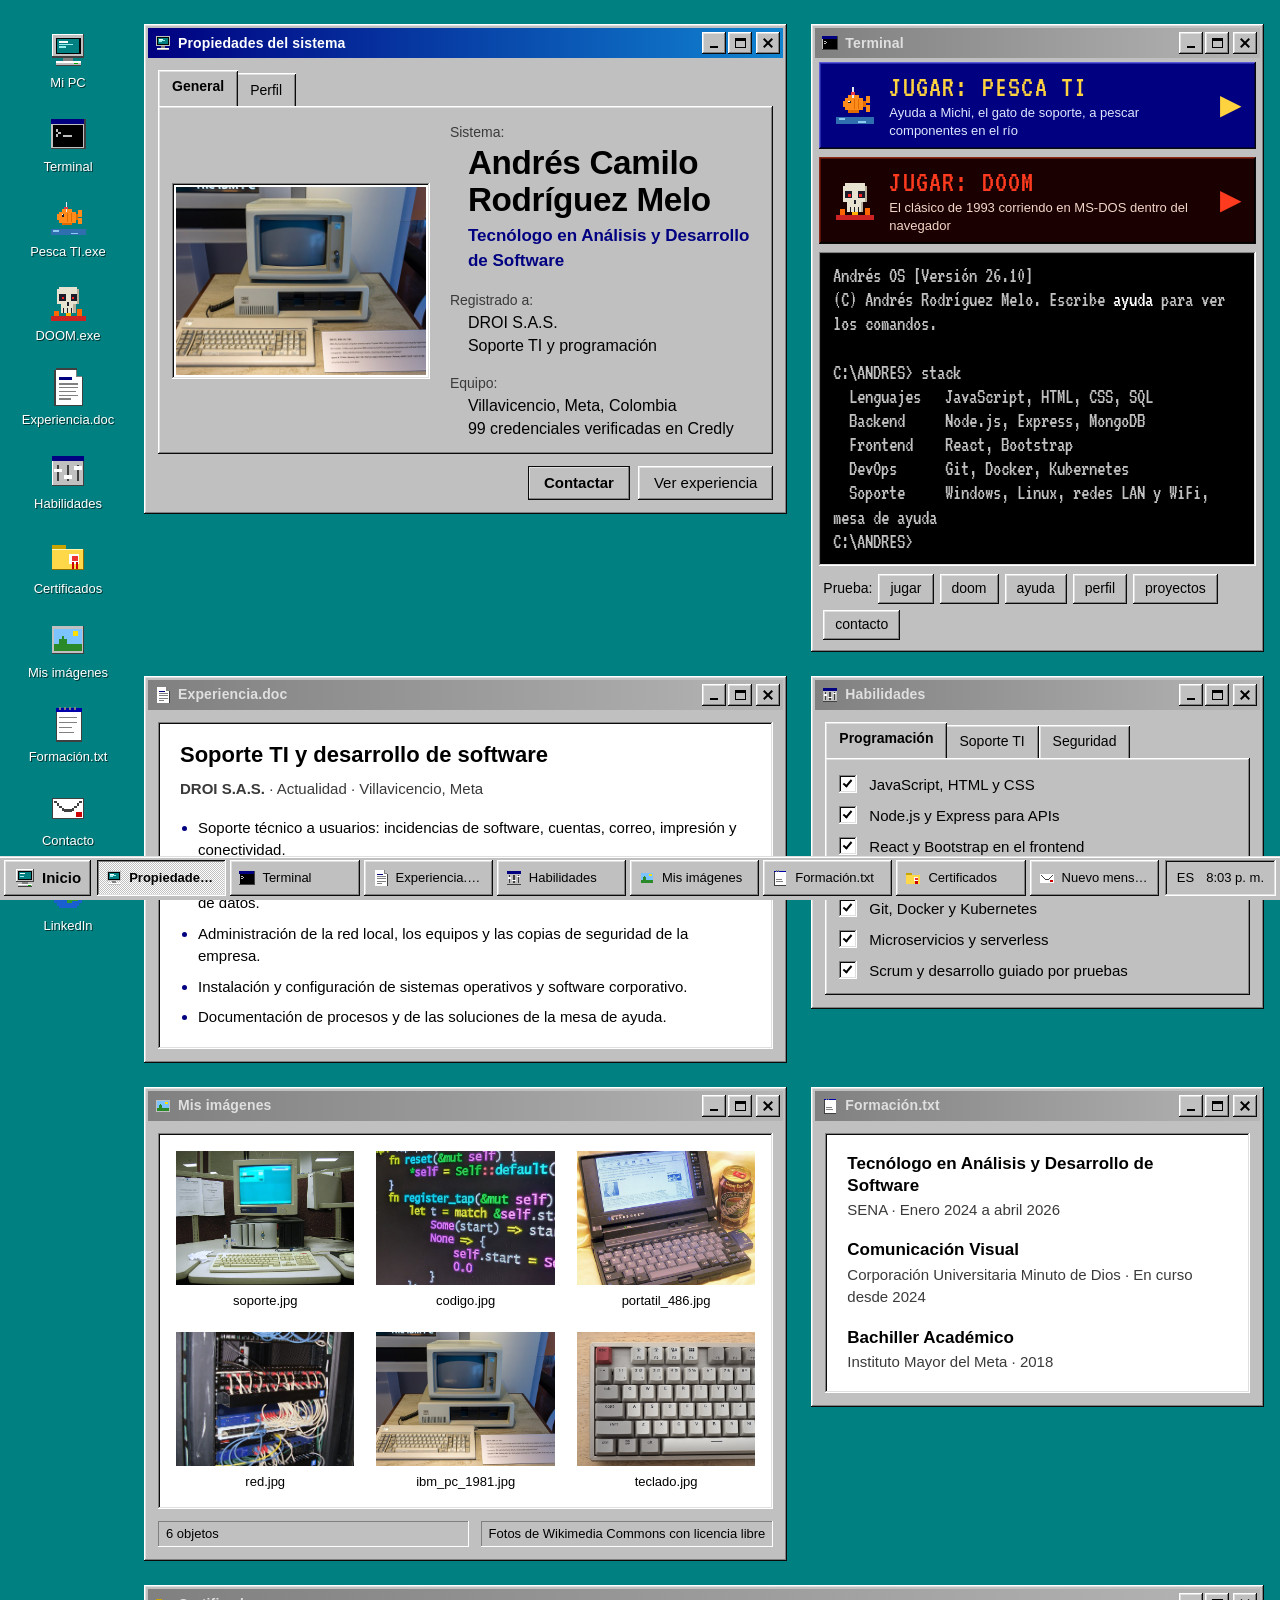
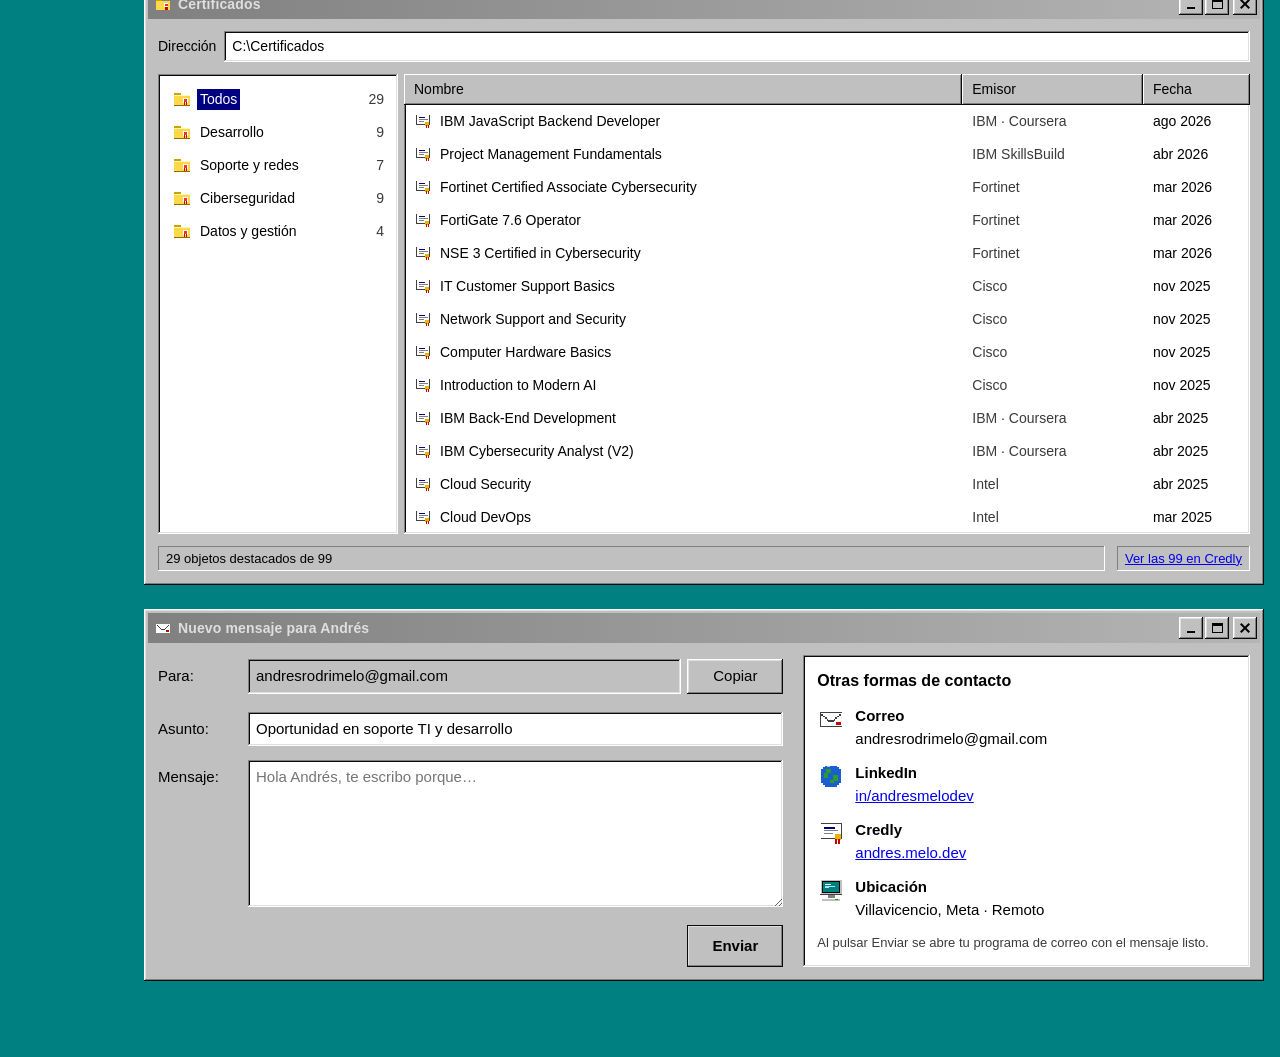
==== commit c2943574: "segunda version" ====
--- a/index.html
+++ b/index.html
@@ -83,6 +83,13 @@
         <rect x="11" y="12" width="2" height="2" fill="#1b1b2a"/><rect x="11" y="12" width="1" height="1" fill="#fff"/><rect x="15" y="11" width="1" height="7" fill="#e06b00"/><rect x="18" y="11" width="1" height="7" fill="#e06b00"/>
         <rect x="14" y="2" width="1" height="8" fill="#e9eef4"/><rect x="13" y="6" width="3" height="2" fill="#e63946"/>
       </symbol>
+      <symbol id="i-doom" viewBox="0 0 32 32" shape-rendering="crispEdges">
+        <rect x="2" y="26" width="28" height="4" fill="#c22"/><rect x="5" y="22" width="4" height="4" fill="#f60"/><rect x="23" y="21" width="4" height="5" fill="#f60"/><rect x="14" y="24" width="4" height="2" fill="#ffb000"/>
+        <rect x="9" y="3" width="14" height="2" fill="#e8e2d0"/><rect x="7" y="5" width="18" height="12" fill="#e8e2d0"/><rect x="10" y="17" width="12" height="7" fill="#e8e2d0"/>
+        <rect x="9" y="9" width="5" height="5" fill="#1b1b2a"/><rect x="18" y="9" width="5" height="5" fill="#1b1b2a"/><rect x="11" y="11" width="2" height="2" fill="#f22"/><rect x="19" y="11" width="2" height="2" fill="#f22"/>
+        <rect x="15" y="15" width="2" height="3" fill="#1b1b2a"/><rect x="12" y="20" width="1" height="4" fill="#1b1b2a"/><rect x="15" y="20" width="1" height="4" fill="#1b1b2a"/><rect x="18" y="20" width="1" height="4" fill="#1b1b2a"/>
+        <rect x="23" y="5" width="2" height="12" fill="#b8b09a"/><rect x="20" y="17" width="2" height="7" fill="#b8b09a"/>
+      </symbol>
     </defs>
   </svg>
 
@@ -91,6 +98,7 @@
       <button class="icon" type="button" data-open="about"><svg aria-hidden="true"><use href="#i-pc"/></svg><span>Mi PC</span></button>
       <button class="icon" type="button" data-open="term"><svg aria-hidden="true"><use href="#i-term"/></svg><span>Terminal</span></button>
       <button class="icon" type="button" data-game><svg aria-hidden="true"><use href="#i-fish"/></svg><span>Pesca TI.exe</span></button>
+      <button class="icon" type="button" data-open="doom"><svg aria-hidden="true"><use href="#i-doom"/></svg><span>DOOM.exe</span></button>
       <button class="icon" type="button" data-open="exp"><svg aria-hidden="true"><use href="#i-doc"/></svg><span>Experiencia.doc</span></button>
       <button class="icon" type="button" data-open="skills"><svg aria-hidden="true"><use href="#i-panel"/></svg><span>Habilidades</span></button>
       <button class="icon" type="button" data-open="certs"><svg aria-hidden="true"><use href="#i-folder"/></svg><span>Certificados</span></button>
@@ -173,6 +181,12 @@
               <span class="play-sub">Ayuda a Michi, el gato de soporte, a pescar componentes en el río</span></span>
             <span class="play-go" aria-hidden="true">▶</span>
           </button>
+          <button type="button" class="play play-doom" data-open="doom">
+            <svg aria-hidden="true"><use href="#i-doom"/></svg>
+            <span class="play-text"><span class="play-title">JUGAR: DOOM</span>
+              <span class="play-sub">El clásico de 1993 corriendo en MS-DOS dentro del navegador</span></span>
+            <span class="play-go" aria-hidden="true">▶</span>
+          </button>
           <div class="term sunken" id="term">
             <pre class="term-out" id="term-out" role="log" aria-live="polite">Andrés OS [Versión 26.10]
 (C) Andrés Rodríguez Melo. Escribe <b>ayuda</b> para ver los comandos.
@@ -192,11 +206,52 @@
           <div class="term-quick" id="term-hint">
             <span>Prueba:</span>
             <button type="button" class="btn btn-sm" data-cmd="jugar">jugar</button>
+            <button type="button" class="btn btn-sm" data-cmd="doom">doom</button>
             <button type="button" class="btn btn-sm" data-cmd="ayuda">ayuda</button>
             <button type="button" class="btn btn-sm" data-cmd="perfil">perfil</button>
             <button type="button" class="btn btn-sm" data-cmd="proyectos">proyectos</button>
             <button type="button" class="btn btn-sm" data-cmd="contacto">contacto</button>
           </div>
+        </div>
+      </section>
+
+      <!-- DOOM (shareware) con js-dos; el emulador se descarga solo al pulsar Iniciar -->
+      <section class="win" id="win-doom" data-win="doom" data-icon="i-doom" aria-labelledby="t-doom" tabindex="-1" hidden>
+        <header class="win-bar">
+          <svg class="win-ico" aria-hidden="true"><use href="#i-doom"/></svg>
+          <h2 class="win-title" id="t-doom">DOOM.exe – MS-DOS</h2>
+          <div class="win-ctrl">
+            <button type="button" data-act="min" aria-label="Minimizar DOOM"><span class="g-min"></span></button>
+            <button type="button" data-act="max" aria-label="Maximizar DOOM"><span class="g-max"></span></button>
+            <button type="button" data-act="close" aria-label="Cerrar DOOM"><span class="g-close"></span></button>
+          </div>
+        </header>
+        <div class="win-body doom-body">
+          <div class="doom-screen sunken" id="doom-screen">
+            <div class="doom-splash" id="doom-splash">
+              <p class="doom-prompt">C:\JUEGOS\DOOM&gt; DOOM.EXE<span aria-hidden="true">_</span></p>
+              <p class="doom-name">DOOM</p>
+              <p class="doom-ep">Episodio 1: Knee-Deep in the Dead · shareware v1.9</p>
+              <button type="button" class="btn btn-default doom-go" id="doom-start">Iniciar DOOM</button>
+              <p class="doom-size">Se descarga al pulsar: emulador y juego, unos 4 MB.</p>
+            </div>
+          </div>
+          <div class="doom-bar">
+            <p class="doom-status sunken" id="doom-status" aria-live="polite">Listo. DOSBox corre en tu navegador con WebAssembly.</p>
+            <button type="button" class="btn" id="doom-full" disabled>Pantalla completa</button>
+            <button type="button" class="btn" id="doom-stop" disabled>Apagar</button>
+          </div>
+          <dl class="doom-keys">
+            <div><dt>Flechas</dt><dd>Moverse</dd></div>
+            <div><dt>Ctrl</dt><dd>Disparar</dd></div>
+            <div><dt>Espacio</dt><dd>Abrir puertas</dd></div>
+            <div><dt>Shift</dt><dd>Correr</dd></div>
+            <div><dt>Alt + flechas</dt><dd>Paso lateral</dd></div>
+            <div><dt>1 – 7</dt><dd>Cambiar arma</dd></div>
+            <div><dt>Esc</dt><dd>Menú del juego</dd></div>
+            <div><dt>Clic</dt><dd>Activa el teclado</dd></div>
+          </dl>
+          <p class="doom-legal">DOOM © 1993 id Software. Versión shareware, de libre distribución sin modificar. Emulación con <a href="https://js-dos.com/" target="_blank" rel="noopener">js-dos</a> (DOSBox en WebAssembly). Se juega con teclado.</p>
         </div>
       </section>
 
@@ -421,6 +476,7 @@
       <li><button type="button" data-open="about"><svg aria-hidden="true"><use href="#i-pc"/></svg>Sobre mí</button></li>
       <li><button type="button" data-open="term"><svg aria-hidden="true"><use href="#i-term"/></svg>Terminal</button></li>
       <li><button type="button" data-game><svg aria-hidden="true"><use href="#i-fish"/></svg>Pesca TI</button></li>
+      <li><button type="button" data-open="doom"><svg aria-hidden="true"><use href="#i-doom"/></svg>DOOM</button></li>
       <li><button type="button" data-open="exp"><svg aria-hidden="true"><use href="#i-doc"/></svg>Experiencia</button></li>
       <li><button type="button" data-open="skills"><svg aria-hidden="true"><use href="#i-panel"/></svg>Habilidades</button></li>
       <li><button type="button" data-open="certs"><svg aria-hidden="true"><use href="#i-folder"/></svg>Certificados</button></li>
@@ -503,6 +559,7 @@
   </div>
 
   <script src="js/pesca.js" defer></script>
+  <script src="js/doom.js" defer></script>
   <script src="js/main.js" defer></script>
 </body>
 </html>
--- a/css/styles.css
+++ b/css/styles.css
@@ -376,7 +376,38 @@
 .play-sub { color: #dfe6ff; font-size: 13px; line-height: 1.35; }
 .play-go { font: 28px/1 var(--mono); animation: blink 1s steps(2, start) infinite; }
 .play:focus-visible { outline: 1px dotted #ffd23f; outline-offset: -5px; }
+.play-doom { background: #1a0000; color: #ff3b1f; box-shadow: inset -1px -1px var(--dark), inset 1px 1px #8a2a1a, inset -2px -2px #000, inset 2px 2px #5a1208; }
+.play-doom:hover { background: #300400; }
+.play-doom .play-sub { color: #f2d6c8; }
+.play-doom:focus-visible { outline-color: #ff3b1f; }
 @keyframes bob { 50% { transform: translateY(-3px); } }
+
+/* ---------- DOOM (js-dos) ---------- */
+#win-doom { grid-column: span 12; }
+.doom-screen {
+  position: relative; background: #000; padding: 0;
+  width: min(100%, calc((100vh - 260px) * 4 / 3)); min-width: min(100%, 320px);
+  aspect-ratio: 4 / 3; justify-self: center; overflow: hidden;
+}
+.doom-frame { position: absolute; inset: 0; width: 100%; height: 100%; border: 0; background: #000; }
+.doom-splash {
+  position: absolute; inset: 0; display: grid; place-content: center; justify-items: center;
+  gap: 10px; padding: 16px; text-align: center; color: #c8c8c8; font-family: var(--mono);
+  background: radial-gradient(ellipse at 50% 70%, #3a0a00 0%, #000 70%);
+}
+.doom-prompt { font-size: 20px; color: #a8a8a8; }
+.doom-prompt span { animation: blink 1s steps(2, start) infinite; }
+.doom-name { font: clamp(64px, 14vw, 132px)/0.9 var(--mono); color: #ff3b1f; letter-spacing: 0.08em; text-shadow: 4px 4px 0 #5a1208; }
+.doom-ep { font-size: 20px; color: #f2d6c8; }
+.doom-go { min-height: 48px; min-width: 180px; font-size: 18px; margin-top: 6px; font-family: var(--ui); }
+.doom-size { font-size: 18px; color: #8a8a8a; }
+.doom-bar { display: grid; grid-template-columns: minmax(0, 1fr) auto auto; gap: 8px; align-items: stretch; }
+.doom-status { background: var(--paper); padding: 6px 10px; font-size: 14px; line-height: 1.4; display: flex; align-items: center; min-width: 0; }
+.doom-keys { display: grid; grid-template-columns: repeat(4, minmax(0, 1fr)); gap: 4px 12px; font-size: 13px; }
+.doom-keys div { display: flex; gap: 6px; min-width: 0; }
+.doom-keys dt { font-weight: 700; white-space: nowrap; }
+.doom-legal { font-size: 12px; color: var(--ink-soft); line-height: 1.45; }
+.win.max .doom-screen { width: min(100%, calc((100vh - var(--taskbar) - 200px) * 4 / 3)); }
 @keyframes blink { to { visibility: hidden; } }
 
 /* ---------- Juego ---------- */
@@ -457,6 +488,10 @@
   .game-body { grid-template-columns: minmax(0, 1fr); }
   .game-hud { grid-template-columns: minmax(0, 1fr); }
   .play-title { font-size: 24px; }
+  .doom-screen { width: 100%; min-width: 0; }
+  .doom-bar { grid-template-columns: repeat(2, minmax(0, 1fr)); }
+  .doom-status { grid-column: 1 / -1; }
+  .doom-keys { grid-template-columns: repeat(2, minmax(0, 1fr)); }
 }
 @media (max-width: 1180px) and (min-width: 761px) {
   .game-body { grid-template-columns: minmax(0, 1fr); }
